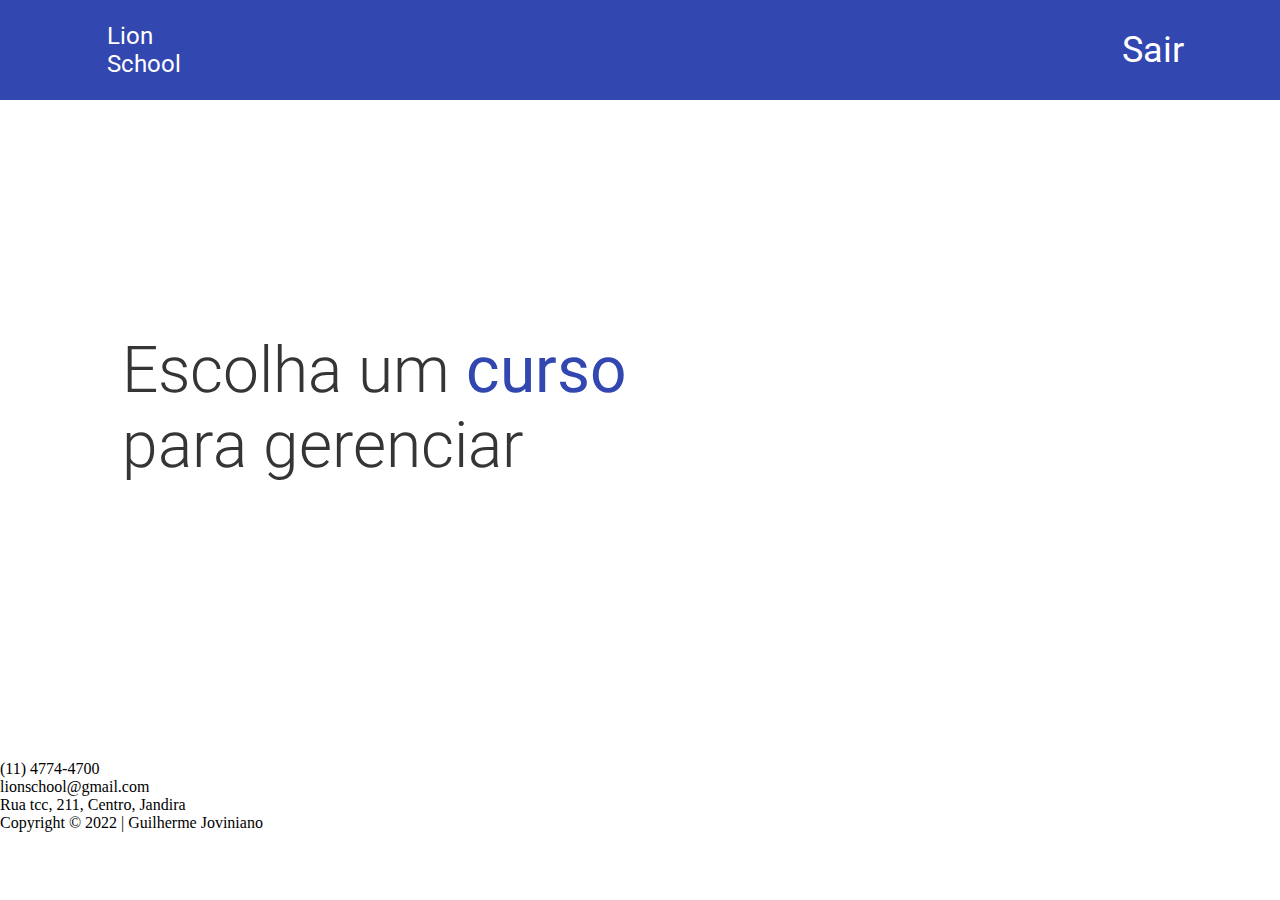
==== index.html @ e53f418c "add" ====
<!DOCTYPE html>
<html lang="pt-br">

<head>
    <meta charset="UTF-8">
    <meta http-equiv="X-UA-Compatible" content="IE=edge">
    <meta name="viewport" content="width=device-width, initial-scale=1.0">
    <script src="https://kit.fontawesome.com/e2a54895da.js" crossorigin="anonymous"></script>
    <script src="./src/templates/home/index.js" defer type="module"></script>
    <link rel="stylesheet" href="./public/css/global.css">
    <link rel="stylesheet" href="./public/css/home.css">
    <link rel="stylesheet" href="./public/css/footer.css">
    <link rel="stylesheet" href="./public/css/navbar.css">
    <title>Lion School</title>
</head>

<body>
    <header>
        <nav>
            <ul class="navbar">
                <li class="logo"><img src="./public/imgs/logo-image.png" alt="">
                    <div><span>Lion</span> <span>School</span></div>
                </li>
                <li class="link-sing-out"><img src="./public/imgs/sair-vector.png" alt=""><span>Sair</span></li>
            </ul>
        </nav>
    </header>
    <main>
        <div class="container">
            <div class="child">
                <h2>Escolha um <span>curso</span> para gerenciar</h2>
                <img src="./public/imgs/devices-vector.png" alt="">
            </div>
            <div class="child">
                <img src="./public/imgs/studant-vector.png" alt="">
            </div>
            <div class="child" id="courses-list">
            </div>
        </div>
    </main>
    <footer>
        <div class="contacts">
            <div><i class="fa-solid fa-phone"></i><span>(11) 4774-4700</span></div>
            <div><i class="fa-solid fa-envelope"></i><span>lionschool@gmail.com</span></div>
            <div><i class="fa-solid fa-location-dot"></i><span>Rua tcc, 211,  Centro, Jandira</span></div>
        </div>
        <span class="copyright">Copyright © 2022 | Guilherme Joviniano</span>
        <div class="container-social-media-icons">
            <div class="social-media-icon"><i class="fa-brands fa-youtube"></i></div>
            <div class="social-media-icon"><i class="fa-brands fa-twitter"></i></div>
            <div class="social-media-icon"><i class="fa-brands fa-facebook"></i></div>
            <div class="social-media-icon"><i class="fa-brands fa-instagram"></i></div>
        </div>
    </footer>
</body>

</html>
---- public/css/global.css ----
@import url('https://fonts.googleapis.com/css2?family=Roboto:ital,wght@0,100;0,300;0,400;0,500;0,700;0,900;1,100;1,300;1,400;1,500;1,700;1,900&display=swap');

* {
    margin: 0;
    padding: 0;
    box-sizing: border-box;
}


:root {
    --main-blue: #3347B0;
    --title-color: #353535;
    --secondary-blue: #BCC2E5;
}

html {
    width: 100vw;
}
---- public/css/home.css ----
.container {
    width: 100vw;
    height: calc(100vh - 240px);
    display: flex;
    align-items: center;
    justify-content: space-around;
}

.container .child {
    display: flex;
    flex-direction: column;
    justify-content: space-around;
    gap: 44px;
}

.container .child:nth-child(1) h2 {
    font-family: 'Roboto';
    font-size: 64px;
    font-weight: 300;
    max-width: 550px;
    color: var(--title-color);
}

.container .child:nth-child(1) span {
    font-weight: bolder;
    color: var(--main-blue);
}

.container .child .card-course {
    cursor:  pointer;
    display: flex;
    align-items: center;
    justify-content: space-around;
    width: 400px;
    height: 200px;
    background: var(--main-blue);
    border: 1px solid #000000;
    box-shadow: 12px 12px 4px rgba(51, 71, 176, 0.5);
}

.container .child .card-course .title {
    font-family: 'Roboto';
    font-weight: 500;
    font-size: 64px;
    color: #FFF;
}
.container .child .card-course img {
    width: 100px;
}
---- public/css/navbar.css ----
header {
    width: 100vw;
    height: 100px;
    background: var(--main-blue);
}

.navbar {
    list-style: none;
    width: 100%;
    height: 100px;
    display: flex;
    align-items: center;
    justify-content: space-between;
}

.navbar li:nth-child(1) {
    margin-left: 96px;
    display: flex;
    align-items: center;
    gap: 11px;
    font-family: 'Roboto';
    font-size: 24px;
    color: #FFF;
    flex-wrap: wrap;
}

.navbar li:nth-child(1) span {
    display: flex;
    flex-direction: column;
}

.navbar .link-sing-out {
    margin-right: 96px;
    display: flex;
    align-items: center;
    gap: 10px;
    font-family: 'Roboto';
    font-size: 36px;
    color: #FFF;
}
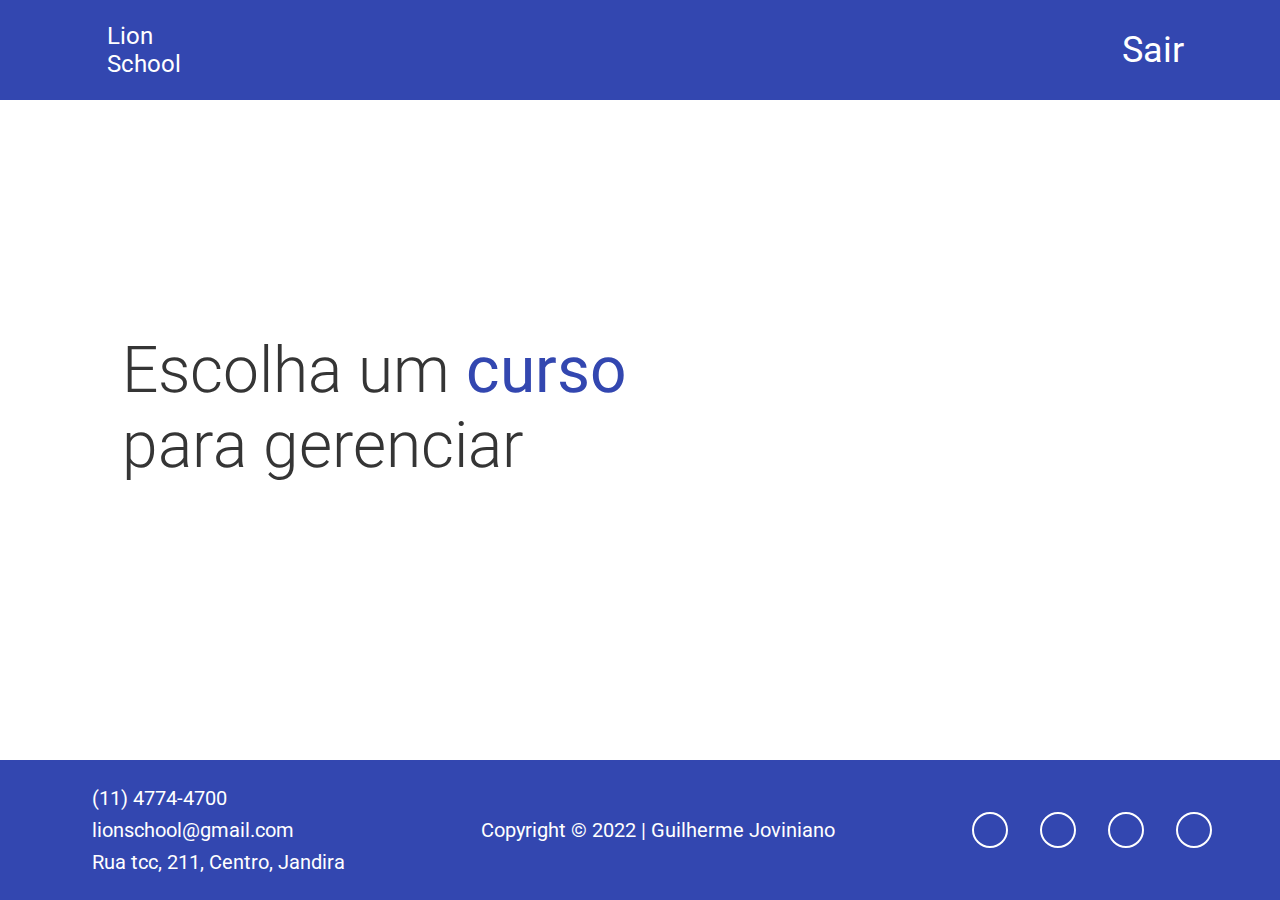
==== commit 899f46b4: "Merge branch 'master' of https://github.com/Guilherme-Joviniano/frontend-senai-desafio" ====
--- a/index.html
+++ b/index.html
@@ -42,7 +42,7 @@
         <div class="contacts">
             <div><i class="fa-solid fa-phone"></i><span>(11) 4774-4700</span></div>
             <div><i class="fa-solid fa-envelope"></i><span>lionschool@gmail.com</span></div>
-            <div><i class="fa-solid fa-location-dot"></i><span>Rua tcc, 211,  Centro, Jandira</span></div>
+            <div><i class="fa-solid fa-location-dot"></i><span>Rua tcc, 211, Centro, Jandira</span></div>
         </div>
         <span class="copyright">Copyright © 2022 | Guilherme Joviniano</span>
         <div class="container-social-media-icons">
--- a/public/css/global.css
+++ b/public/css/global.css
@@ -1,4 +1,5 @@
 @import url('https://fonts.googleapis.com/css2?family=Roboto:ital,wght@0,100;0,300;0,400;0,500;0,700;0,900;1,100;1,300;1,400;1,500;1,700;1,900&display=swap');
+@import url('./root.css');
 
 * {
     margin: 0;
@@ -6,13 +7,11 @@
     box-sizing: border-box;
 }
 
-
-:root {
-    --main-blue: #3347B0;
-    --title-color: #353535;
-    --secondary-blue: #BCC2E5;
+a {
+    text-decoration: none;
+    color: #FFF;
 }
-
 html {
     width: 100vw;
+    height: 100vh;
 }--- a/public/css/home.css
+++ b/public/css/home.css
@@ -1,3 +1,4 @@
+@import url('./root.css');
 
 .container {
     width: 100vw;
@@ -28,6 +29,7 @@
 }
 
 .container .child .card-course {
+    z-index: 99;
     cursor:  pointer;
     display: flex;
     align-items: center;
@@ -44,7 +46,9 @@
     font-weight: 500;
     font-size: 64px;
     color: #FFF;
+    pointer-events: none;
 }
 .container .child .card-course img {
+    pointer-events: none;
     width: 100px;
 }--- a/public/css/footer.css
+++ b/public/css/footer.css
@@ -0,0 +1,44 @@
+@import url('./root.css');
+
+footer {
+    display: flex;
+    font-family: 'Roboto';
+    color: #FFF;
+    align-items: center;
+    justify-content: space-around;
+    width: 100vw;
+    height: 140px;
+    position: absolute;
+    bottom: 0;
+    background: var(--main-blue);
+}
+
+footer .contacts {
+    font-size: 20px;
+    display: flex;
+    flex-direction: column;
+    gap: 8px;
+}
+
+footer .contacts div {
+    display: flex;
+    gap: 24px;
+    align-items: center;
+}
+
+footer .copyright {
+    font-size: 20px;
+}
+
+footer .container-social-media-icons {
+    display: flex;
+    gap: 32px;
+}
+footer .container-social-media-icons .social-media-icon i {
+    font-size: 2rem;
+}
+footer .container-social-media-icons .social-media-icon {
+    border-radius: 50%;
+    padding: 16px;
+    border: 2px solid #FFF;
+}
--- a/public/css/navbar.css
+++ b/public/css/navbar.css
@@ -1,3 +1,5 @@
+@import url('./root.css');
+
 header {
     width: 100vw;
     height: 100px;
